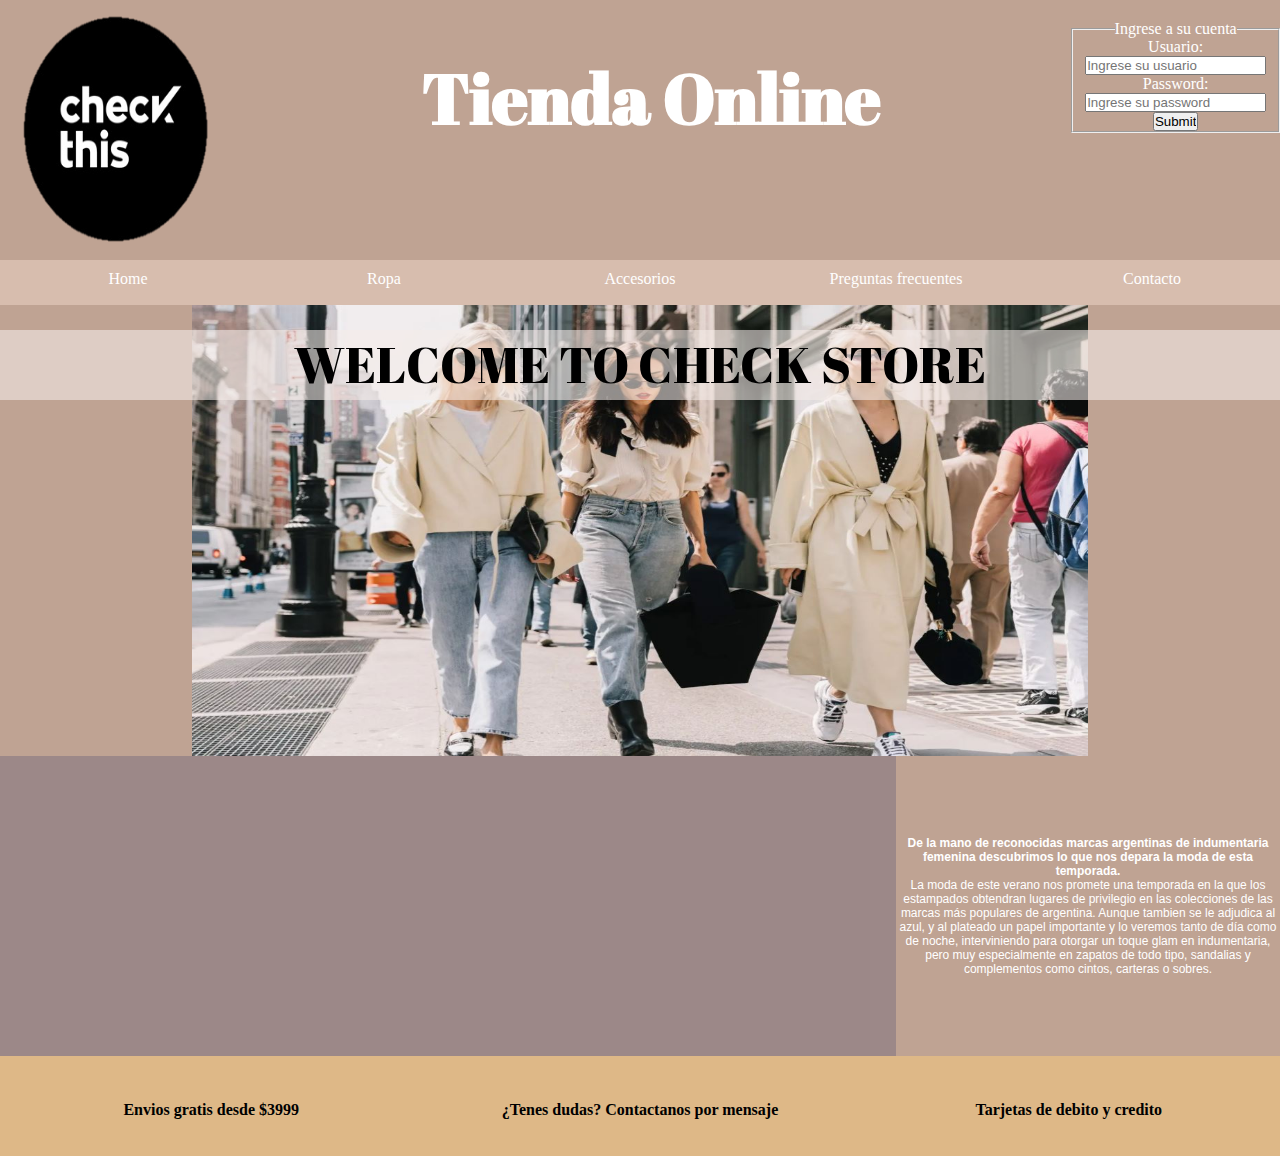
==== index.html @ e20232bd "version 17/1 full responsive" ====
<!doctype html>
<body>
    <header>
        <div id="padre"><title>CHECK Tienda online de moda</title>
            <meta name="viewport" content="width=device-width, inictial-scale=1.0">
            <link rel="stylesheet" href="ccs/estilo.css" />  <!-- link a css -->
            <link rel="preconnect" href="https://fonts.googleapis.com">
            <link rel="preconnect" href="https://fonts.gstatic.com" crossorigin>
            <link href="https://fonts.googleapis.com/css2?family=Abril+Fatface&display=swap" rel="stylesheet">
            <link rel="icon" type="image/png" href="img/favicom.png">
            <a href="index.html"><img src="img/IMAGEN TIENDACHECK.png"></a>  <!-- Logo -->
            <h1 class="centrar"> Tienda Online</h1>
        
            <!-- Formulario de ingreso -->
            <form>
                <DIV class="user">
                    <fieldset>
                        <legend>Ingrese a su cuenta</legend>
                        <div>
                            <label for="nombrereusuario">Usuario:</label>
                            <input type="text" placeholder="Ingrese su usuario" id="nombrreusuario">
                        </div>
                        <div>
                            <label for="contra" >Password:</label>
                            <input type="password" placeholder="Ingrese su password" id="contra">
                        </div>
                        <input type="submit">
                    </fieldset>        
                </DIV>
            </form>
        </div>

            <!-- fila de nav -->       
        <div class="nav">
            <nav>
                <ul>
                    <li><a href="index.html"> Home </a></li>
                    <li><a href="html/Ropa.html">Ropa </a> </li>
                    <li><a href="html/Accesorios.html" >Accesorios </a> </li>
                    <li><a href="html/preguntas.html" > Preguntas frecuentes </a> </li>                        
                    <li><a href="html/Contacto.html"> Contacto </a> </li>
                </ul>
            </nav>
        </div>
    </header>


    <!-- inicio de main --> 
    <main>
        <div id="main">
            <div class="tituloPreguntas">WELCOME TO CHECK STORE</div>
            <div class="imagenhome"><img src="img/imagenPRIMAVERA.jpg"></div>    
            <div id="vid">
                <div class="video"><iframe width="700" height="413" src="https://www.youtube.com/embed/is6O29gQde8" title="YouTube video player" frameborder="0" allow="accelerometer; autoplay; clipboard-write; encrypted-media; gyroscope; picture-in-picture" allowfullscreen> </iframe></div>    
            </div>
            <div class="hijoparrafo"><Strong> De la mano de reconocidas marcas argentinas de indumentaria femenina descubrimos lo que nos depara la moda de esta temporada.</Strong><p>La moda de este verano nos promete una temporada en la que los estampados obtendran lugares de privilegio en las colecciones de las marcas más populares de argentina. Aunque tambien se le adjudica al azul, y al plateado un papel importante y lo veremos tanto de día como de noche, interviniendo para otorgar un toque glam en indumentaria, pero muy especialmente en zapatos de todo tipo, sandalias y complementos como cintos, carteras o sobres.</p></div>
        </div>
</main>

    <!-- inicio de footer -->
    <footer>
        <div id=footer>
            <div class="hijofooter"><strong> Envios gratis desde $3999 </strong></div>
            <div class="hijofooter"><strong> ¿Tenes dudas? Contactanos por mensaje </strong></div>
            <div class="hijofooter"><strong> Tarjetas de debito y credito </strong></div>
        </div>
    </footer>


</body>
---- ccs/estilo.css ----
*{
    margin:0;
    padding:0;
}


 /* HEADER  */ 

 #padre{
    height:260px;
    background-color: #BFA393;
    display: flex;
}
.centrar{
    text-align: center;
    font-family: 'Abril Fatface', cursive;
    color:white;
    position:relative;
    top: 50px;
    height: 70px;
    font-size: 70px;
    width: 80%;
}
.user{
    color:white;
    text-align: center;
    position:relative;
    top: 20px;
}

 /* NAV  */ 
.nav {
    height: 45px;
    text-align: center;
    background-color: #c49e88ad;
}
nav ul {
    list-style: none;
    display:flex;
    flex-direction: row;
    justify-content: center;
}
nav ul li {
    height: 40px;
    width: 20%;
    text-align: center;
}
nav ul li a {
    color:white;
    text-decoration: none;
    position: relative;
    height: 40px;
    top: 10px;
    width: 20%;
    text-align: center;
}
nav ul li:hover{
    background-color: grey;
}

 /* MAIN  */ 

#main{
    background-color:#BFA393;
    display: grid;
    grid-template-columns: 70% 30%;
    grid-template-rows: 60% 40%;
    grid-template-areas:"foto foto"
                        "video parrafo";
    height: auto;
    justify-items: center;
    font-size: 10px;
}
.imagenhome{
    width: 70%;
    grid-area: foto;
    background-color:rgba(172, 152, 146, 0.582);
}    
img {
    height: 100%;
    width: 100%;
}
#vid {
    height: 100%;
    width: 100%;
}
iframe {
    height: 100%;
    width: 100%;
}
.video{
    grid-area: video;
    height: 100%;
    width: 100%;
    align-self: center;
    background-color: rgb(156, 136, 136);
}
.hijoparrafo {
    text-align: center;
    grid-area: parrafo;
    background-color: #BFA393;
    color: white;
    font-family: Verdana, Geneva, Tahoma, sans-serif;
    align-self: center;
    font-size: 12px;
}
.tituloAccesorios{
    height: 70px;
    width: 30%;
    background-color: rgba(245, 236, 233, 0.582);
    text-align: center;
    font-family: 'Abril Fatface', cursive;
    color:black;
    font-size: 50px;
    position: absolute;
    top: 330px;
    left: 500px;
}
.tituloPreguntas{
    height: 70px;
    width: 100%;
    background-color: rgba(245, 236, 233, 0.582);
    text-align: center;
    font-family: 'Abril Fatface', cursive;
    color:black;
    font-size: 50px;
    position: absolute;
    top: 330px;
}
.preguntas{
    height: auto;
    font-size: 20px;
    width: 80%;
    position: relative;
    top: 150px;
    left: 50px;
}
#mainContacto{
    height: 600px;
    background-color:#BFA393;
}
#mainPreguntas{
    height: 600px;
    background-color:#BFA393;
}
.infoContacto{
    text-align: center;
    font-size: 20px;
    position: relative;
    top:150px;
}
.email{
    height: 50px;
    padding-top: 50px;
}
#mainRopaUno{
    background-color: #BFA393;
}
#mainRopaDos{
    display: grid;
    grid-template-columns: 25% 25% 25% 25%;
    grid-template-rows: 50% 50%;
    grid-template-areas:"a1 a2 a3 a4"
                        "a5 a6 a7 a8";
    height: auto;
    background-color: #BFA393;
    align-items: center;
}
.cuadroVentaA{
    height: 300px;
    text-align: center;
    grid-area: a1;
}
.cuadroVentaB{
    height: 300px;
    text-align: center;
    grid-area: a2;
}
.cuadroVentaC{
    height: 300px;
    text-align: center;
    grid-area: a3;
}
.cuadroVentaD{
    height: 300px;
    text-align: center;
    grid-area: a4;
}
.cuadroVentaE{
    height: 300px;
    text-align: center;
    grid-area: a5;
}
.cuadroVentaF{
    height: 300px;
    text-align: center;
    grid-area: a6;
}
.cuadroVentaG{
    height: 300px;
    text-align: center;
    grid-area: a7;
}
.cuadroVentaH{
    height: 300px;
    text-align: center;
    grid-area: a8;
}
.imagenes{
    height: 150px;
}
.imagenes img{
    height: 100%;
    width: auto;
}
/* FOOTER  */ 
#footer{
    display: flex;
    justify-content: space-between;
    align-items: center;
    background-color: burlywood; 
    height: 100px;
  }
  .hijofooter {
    width: 33%;
    text-align: center;
    align-self: center;
    position: relative;
    top: 0px;
    height: 50px;
    margin-top: 40px;
  }

/* -----------------------MEDIA QUERIE <600px (TABLET)------------------ */
@media only screen and (min-width: 428px) and (max-width:600px) {
    #padre{
        height:110px;
        background-color: #BFA393;
        display: flex;
    }
    .centrar{
        font-size: 30px;

    }
    .user{
        color:white;
        text-align: center;
        position:relative;
        top: 5px;
        font-size: 11px;
        height: auto;
    }
    .nav {
        height: 200px;
        text-align: center;
        background-color: #c49e88ad;
    }
    nav ul {
        list-style: none;
        display:grid;
        grid-template-columns: 100%;
        grid-template-rows: 20% 20% 20% 20% 20%;
        grid-template-areas: "home"
                            "ropa"
                            "accesorios"
                            "preguntas"
                            "contacto";
    
        justify-content: center;
    }
    nav ul li {
        width: 100%;
        text-align: center;
    }
    nav ul li a {
        color:white;
        text-decoration: none;
        position: relative;
        height: 200px;
        top: 10px;
        width: 20%;
        text-align: center;
    }
    #main{
        background-color:#BFA393;
        display: grid;
        grid-template-columns: 100%;
        grid-template-rows: 45% 30% 25%;
        grid-template-areas:"foto"
                            "video"
                            "parrafo";
        height: 1200px;
        justify-items: center;
    }
    .imagenhome{
        width: 100%;
        grid-area: foto;
        background-color:rgba(172, 152, 146, 0.582);
    }    
    img {
        height: 100%;
        width: 100%;
    }
    iframe {
        height: 100%;
        width: 100%;
    }
    .video{
        grid-area: video;
        height: 100%;
        width: 100%;
        align-self: center;
    }
    .hijoparrafo {
        font-size: 10px;
    }
    .tituloPreguntas{
        height: auto;
        width: 100%;
        font-size: 40px;
        position: absolute;
        top: 330px;
    }
    #mainPreguntas{
        height: 800px;
        background-color:#BFA393;
    }
    .preguntas{
        height: auto;
        font-size: 20px;
        width: 80%;
        position: relative;
        top: 150px;
    }
    #mainRopaDos{
        position: relative;
        top: 20px;
        display: grid;
        height: 1200px;
        grid-template-columns: 50% 50%;
        grid-template-rows: 25% 25% 25% 25%;
        grid-template-areas:"area1 area2" 
                            "area3 area4"
                            "area5 area6"
                            "area7 area8";
    }
    .inicioRopa{
        display: flex;
    }
    .cuadroVentaA{
        height: 300px;
        text-align: center;
        grid-area: area1;
    }
    .cuadroVentaB{
        height: 300px;
        text-align: center;
        grid-area: area2;
    }
    .cuadroVentaC{
        height: 300px;
        text-align: center;
        grid-area: area3;
    }
    .cuadroVentaD{
        height: 300px;
        text-align: center;
        grid-area: area4;
    }
    .cuadroVentaE{
        height: 300px;
        text-align: center;
        grid-area: area5;
    }
    .cuadroVentaF{
        height: 300px;
        text-align: center;
        grid-area: area6;
    }
    .cuadroVentaG{
        height: 300px;
        text-align: center;
        grid-area: area7;
    }
    .cuadroVentaH{
        height: 300px;
        text-align: center;
        grid-area: area8;
    }
    .imagenes{
        height: 150px;
    }
    .imagenes img{
        height: 100%;
        width: auto;
    }
    #imagenLentes {
        height: 100%;
        width: 100%;
    }
    #footer{
        display: flex;
        justify-content: space-between;
        background-color: burlywood; 
        align-items:center;
        height: 100px;
    }
    .hijofooter {
        width: 33%;
        text-align: center;
        align-self: center;
        position: relative;
        top: 0px;
        height: 50px;
        margin-top: 30px;
    }
    .hijoparrafo {
        font-size: 12px;
    }

}

/* -----------------------MEDIA QUERIE <428px (Mobile Vertical)------------------ */
@media only screen and (max-width:428px) {
    #main{
        display: grid;
        grid-template-columns: 100%;
        grid-template-rows: 45% 30% 25%;
        grid-template-areas:"foto"
                            "video"
                            "parrafo";
        height: 1200px;
        justify-items: center;
    }
    #padre{
            height:110px;
            background-color: #BFA393;
            display: flex;
    }
    .user{
            color:white;
            text-align: center;
            position:relative;
            top: 5px;
            font-size: 11px;
            height: auto;
    }
    .nav {
        height: 200px;
        text-align: center;
        background-color: #c49e88ad;
    }
    nav ul {
        list-style: none;
        display:grid;
        grid-template-columns: 100%;
        grid-template-rows: 20% 20% 20% 20% 20%;
        grid-template-areas: "home"
                            "ropa"
                            "accesorios"
                            "preguntas"
                            "contacto";
    
        justify-content: center;
    }
    nav ul li {
        width: 100%;
        text-align: center;
    }
    nav ul li a {
        color:white;
        text-decoration: none;
        position: relative;
        height: 200px;
        top: 10px;
        width: 20%;
        text-align: center;
    }
    .centrar{
        position:relative;
        top: 30px;
        font-size: 25px;
    }
    .imagenhome{
        width: 100%;
        grid-area: foto;
        height: auto;
    }  
    #main{
        height: 850px;
    }
    #mainRopaDos{
        position: relative;
        top: 20px;
        display: grid;
        background-color: #BFA393;
        height: 1200px;
        grid-template-columns: 50% 50%;
        grid-template-rows: 25% 25% 25% 25%;
        grid-template-areas:"area1 area2" 
                            "area3 area4"
                            "area5 area6"
                            "area7 area8";
    }
    .cuadroVentaA{
            height: 300px;
            text-align: center;
            grid-area: area1;
    }
    .cuadroVentaB{
            height: 300px;
            text-align: center;
            grid-area: area2;
    }
    .cuadroVentaC{
            height: 300px;
            text-align: center;
            grid-area: area3;
    }
    .cuadroVentaD{
            height: 300px;
            text-align: center;
            grid-area: area4;
    }
    .cuadroVentaE{
            height: 300px;
            text-align: center;
            grid-area: area5;
    }   
    .cuadroVentaF{
            height: 300px;
            text-align: center;
            grid-area: area6;
    }
    .cuadroVentaG{
            height: 300px;
            text-align: center;
            grid-area: area7;
    }
    .cuadroVentaH{
            height: 300px;
            text-align: center;
            grid-area: area8;
    }    
    .imagenes{
            height: 150px;
    }   
    .imagenes img{
            height: 100%;
            width: auto;
    } 
    #footer{
        display: flex;
        justify-content: space-between;
        background-color: burlywood; 
        align-items:center;
        height: 100px;
    }
    .hijofooter {
        width: 33%;
        text-align: center;
        align-self: center;
        position: relative;
        top: 0px;
        height: 50px;
        margin-top: 20px;
    }
    .preguntas{
        height: auto;
        font-size: 17px;
        width: 80%;
        position: relative;
        top: 150px;
    
}


/* -----------------------MEDIA QUERIE  600 < X < 992px ()------------------ */
    @media only screen and (min-width: 600px) and (max-width:992px) {
        .tituloPreguntas{
            height: auto;
            width: 100%;
            font-size: 40px;
 
        }
        #mainRopaDos{
            display: grid;
            grid-template-columns:33% 33% 33%;
            grid-template-rows: 33% 33% 33%;
            grid-template-areas:"a1 a2 a3"
                                "a4 a5 a6"
                                "a7 a8 a9";
            background-color: #BFA393;
            align-items: center;
        }
        .cuadroVentaA{
            height: 300px;
            text-align: center;
            grid-area: a1;
        }
        .cuadroVentaB{
            height: 300px;
            text-align: center;
            grid-area: a2;
        }
        .cuadroVentaC{
            height: 300px;
            text-align: center;
            grid-area: a3;
        }
        .cuadroVentaD{
            height: 300px;
            text-align: center;
            grid-area: a4;
        }
        .cuadroVentaE{
            height: 300px;
            text-align: center;
            grid-area: a5;
        }
        .cuadroVentaF{
            height: 300px;
            text-align: center;
            grid-area: a6;
        }
        .cuadroVentaG{
            height: 300px;
            text-align: center;
            grid-area: a7;
        }
        .cuadroVentaH{
            height: 300px;
            text-align: center;
            grid-area: a8;
        }
    }
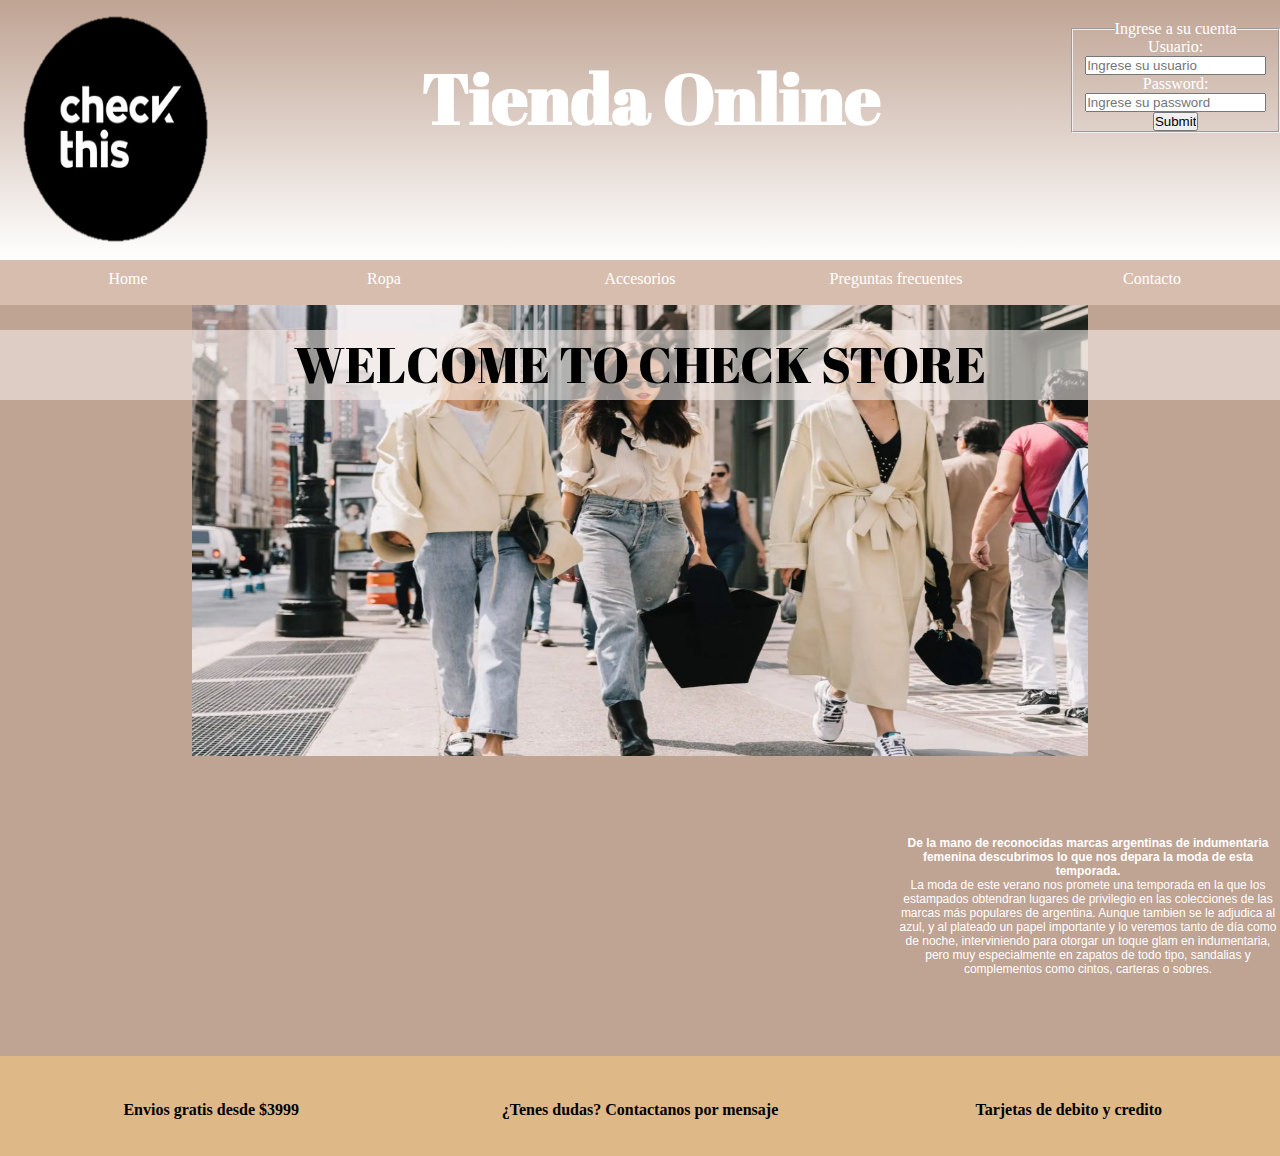
==== commit 06ebba05: "Correcciones del desafio" ====
--- a/index.html
+++ b/index.html
@@ -1,13 +1,17 @@
 <!doctype html>
+
+<head>
+    <meta name="viewport" content="width=device-width, inictial-scale=1.0">
+    <link rel="stylesheet" href="ccs/estilo.css" />  <!-- link a css -->
+    <link rel="preconnect" href="https://fonts.googleapis.com">
+    <link rel="preconnect" href="https://fonts.gstatic.com" crossorigin>
+    <link href="https://fonts.googleapis.com/css2?family=Abril+Fatface&display=swap" rel="stylesheet">
+    <link rel="icon" type="image/png" href="img/favicom.png">
+</head>
+
 <body>
     <header>
         <div id="padre"><title>CHECK Tienda online de moda</title>
-            <meta name="viewport" content="width=device-width, inictial-scale=1.0">
-            <link rel="stylesheet" href="ccs/estilo.css" />  <!-- link a css -->
-            <link rel="preconnect" href="https://fonts.googleapis.com">
-            <link rel="preconnect" href="https://fonts.gstatic.com" crossorigin>
-            <link href="https://fonts.googleapis.com/css2?family=Abril+Fatface&display=swap" rel="stylesheet">
-            <link rel="icon" type="image/png" href="img/favicom.png">
             <a href="index.html"><img src="img/IMAGEN TIENDACHECK.png"></a>  <!-- Logo -->
             <h1 class="centrar"> Tienda Online</h1>
         
--- a/ccs/estilo.css
+++ b/ccs/estilo.css
@@ -8,7 +8,7 @@
 
  #padre{
     height:260px;
-    background-color: #BFA393;
+    background-image: linear-gradient(to top,white, #BFA393);
     display: flex;
 }
 .centrar{
@@ -20,6 +20,17 @@
     height: 70px;
     font-size: 70px;
     width: 80%;
+    animation-name: titulotienda;
+    animation-duration: 4s;
+    animation-iteration-count: 1;
+}
+@keyframes titulotienda{
+    0% {
+        font-size: 20px;
+    }
+    100% {
+        font-size: 70px;
+    }
 }
 .user{
     color:white;
@@ -40,28 +51,31 @@
     flex-direction: row;
     justify-content: center;
 }
-nav ul li {
-    height: 40px;
-    width: 20%;
-    text-align: center;
-}
 nav ul li a {
     color:white;
     text-decoration: none;
     position: relative;
-    height: 40px;
+    height: 45px;
     top: 10px;
     width: 20%;
     text-align: center;
 }
+
+nav ul li {
+    height: 45px;
+    width: 20%;
+    text-align: center;
+    transition: all 1s ;
+}
 nav ul li:hover{
     background-color: grey;
 }
 
+
  /* MAIN  */ 
 
 #main{
-    background-color:#BFA393;
+    background-color: #BFA393;
     display: grid;
     grid-template-columns: 70% 30%;
     grid-template-rows: 60% 40%;
@@ -91,9 +105,10 @@
 .video{
     grid-area: video;
     height: 100%;
-    width: 100%;
+    width: 80%;
+    position: relative;
+    left: 120px;
     align-self: center;
-    background-color: rgb(156, 136, 136);
 }
 .hijoparrafo {
     text-align: center;
@@ -170,6 +185,13 @@
     height: 300px;
     text-align: center;
     grid-area: a1;
+}
+
+div fieldset img {
+    transition: all 1s;
+}
+fieldset img:hover {
+    height: 250px;
 }
 .cuadroVentaB{
     height: 300px;
@@ -249,6 +271,196 @@
         top: 5px;
         font-size: 11px;
         height: auto;
+    }
+    .nav {
+        height: 220px;
+        text-align: center;
+        background-color: #c49e88ad;
+    }
+    nav ul {
+        list-style: none;
+        display:grid;
+        grid-template-columns: 100%;
+        grid-template-rows: 20% 20% 20% 20% 20%;
+        grid-template-areas: "home"
+                            "ropa"
+                            "accesorios"
+                            "preguntas"
+                            "contacto";
+        justify-content: center;
+    }
+    nav ul li {
+        width: 100%;
+        text-align: center;
+        transition: all 2s;
+    }
+
+    nav ul li a {
+        color:white;
+        text-decoration: none;
+        position: relative;
+        height: 200px;
+        top: 10px;
+        width: 20%;
+        text-align: center;
+    }
+
+    #main{
+        background-color:#BFA393;
+        display: grid;
+        grid-template-columns: 100%;
+        grid-template-rows: 45% 30% 25%;
+        grid-template-areas:"foto"
+                            "video"
+                            "parrafo";
+        height: 1200px;
+        justify-items: center;
+    }
+    .imagenhome{
+        width: 100%;
+        grid-area: foto;;
+    }    
+    img {
+        height: 100%;
+        width: 100%;
+    }
+    iframe {
+        height: 100%;
+        width: 100%;
+    }
+    .video{
+        grid-area: video;
+        height: 100%;
+        width: 100%;
+        align-self: center;
+    }
+    .hijoparrafo {
+        font-size: 10px;
+    }
+    .tituloPreguntas{
+        height: auto;
+        width: 100%;
+        font-size: 40px;
+        position: absolute;
+        top: 330px;
+    }
+    #mainPreguntas{
+        height: 800px;
+        background-color:#BFA393;
+    }
+    .preguntas{
+        height: auto;
+        font-size: 20px;
+        width: 80%;
+        position: relative;
+        top: 150px;
+    }
+    #mainRopaDos{
+        position: relative;
+        top: 20px;
+        display: grid;
+        height: 1200px;
+        grid-template-columns: 50% 50%;
+        grid-template-rows: 25% 25% 25% 25%;
+        grid-template-areas:"area1 area2" 
+                            "area3 area4"
+                            "area5 area6"
+                            "area7 area8";
+    }
+    .inicioRopa{
+        display: flex;
+    }
+    .cuadroVentaA{
+        height: 300px;
+        text-align: center;
+        grid-area: area1;
+    }
+    .cuadroVentaB{
+        height: 300px;
+        text-align: center;
+        grid-area: area2;
+    }
+    .cuadroVentaC{
+        height: 300px;
+        text-align: center;
+        grid-area: area3;
+    }
+    .cuadroVentaD{
+        height: 300px;
+        text-align: center;
+        grid-area: area4;
+    }
+    .cuadroVentaE{
+        height: 300px;
+        text-align: center;
+        grid-area: area5;
+    }
+    .cuadroVentaF{
+        height: 300px;
+        text-align: center;
+        grid-area: area6;
+    }
+    .cuadroVentaG{
+        height: 300px;
+        text-align: center;
+        grid-area: area7;
+    }
+    .cuadroVentaH{
+        height: 300px;
+        text-align: center;
+        grid-area: area8;
+    }
+    .imagenes img{
+        height: 100%;
+        width: auto;
+    }
+
+    #footer{
+        display: flex;
+        justify-content: space-between;
+        background-color: burlywood; 
+        align-items:center;
+        height: 100px;
+    }
+    .hijofooter {
+        width: 33%;
+        text-align: center;
+        align-self: center;
+        position: relative;
+        top: 0px;
+        height: 50px;
+        margin-top: 30px;
+    }
+    .hijoparrafo {
+        font-size: 12px;
+    }
+
+}
+
+/* -----------------------MEDIA QUERIE <428px (Mobile Vertical)------------------ */
+@media only screen and (max-width:428px) {
+    #main{
+        display: grid;
+        grid-template-columns: 100%;
+        grid-template-rows: 45% 30% 25%;
+        grid-template-areas:"foto"
+                            "video"
+                            "parrafo";
+        height: 1200px;
+        justify-items: center;
+    }
+    #padre{
+            height:110px;
+            background-color: #BFA393;
+            display: flex;
+    }
+    .user{
+            color:white;
+            text-align: center;
+            position:relative;
+            top: 5px;
+            font-size: 11px;
+            height: auto;
     }
     .nav {
         height: 200px;
@@ -271,210 +483,13 @@
     nav ul li {
         width: 100%;
         text-align: center;
-    }
-    nav ul li a {
-        color:white;
-        text-decoration: none;
-        position: relative;
-        height: 200px;
-        top: 10px;
-        width: 20%;
-        text-align: center;
-    }
-    #main{
-        background-color:#BFA393;
-        display: grid;
-        grid-template-columns: 100%;
-        grid-template-rows: 45% 30% 25%;
-        grid-template-areas:"foto"
-                            "video"
-                            "parrafo";
-        height: 1200px;
-        justify-items: center;
-    }
-    .imagenhome{
-        width: 100%;
-        grid-area: foto;
-        background-color:rgba(172, 152, 146, 0.582);
-    }    
-    img {
+        transition: all 1s ;
+        height: 50px;
+    }
+    nav ul li:hover{
+        background-color: grey;
         height: 100%;
-        width: 100%;
-    }
-    iframe {
-        height: 100%;
-        width: 100%;
-    }
-    .video{
-        grid-area: video;
-        height: 100%;
-        width: 100%;
-        align-self: center;
-    }
-    .hijoparrafo {
-        font-size: 10px;
-    }
-    .tituloPreguntas{
-        height: auto;
-        width: 100%;
-        font-size: 40px;
-        position: absolute;
-        top: 330px;
-    }
-    #mainPreguntas{
-        height: 800px;
-        background-color:#BFA393;
-    }
-    .preguntas{
-        height: auto;
-        font-size: 20px;
-        width: 80%;
-        position: relative;
-        top: 150px;
-    }
-    #mainRopaDos{
-        position: relative;
-        top: 20px;
-        display: grid;
-        height: 1200px;
-        grid-template-columns: 50% 50%;
-        grid-template-rows: 25% 25% 25% 25%;
-        grid-template-areas:"area1 area2" 
-                            "area3 area4"
-                            "area5 area6"
-                            "area7 area8";
-    }
-    .inicioRopa{
-        display: flex;
-    }
-    .cuadroVentaA{
-        height: 300px;
-        text-align: center;
-        grid-area: area1;
-    }
-    .cuadroVentaB{
-        height: 300px;
-        text-align: center;
-        grid-area: area2;
-    }
-    .cuadroVentaC{
-        height: 300px;
-        text-align: center;
-        grid-area: area3;
-    }
-    .cuadroVentaD{
-        height: 300px;
-        text-align: center;
-        grid-area: area4;
-    }
-    .cuadroVentaE{
-        height: 300px;
-        text-align: center;
-        grid-area: area5;
-    }
-    .cuadroVentaF{
-        height: 300px;
-        text-align: center;
-        grid-area: area6;
-    }
-    .cuadroVentaG{
-        height: 300px;
-        text-align: center;
-        grid-area: area7;
-    }
-    .cuadroVentaH{
-        height: 300px;
-        text-align: center;
-        grid-area: area8;
-    }
-    .imagenes{
-        height: 150px;
-    }
-    .imagenes img{
-        height: 100%;
-        width: auto;
-    }
-    #imagenLentes {
-        height: 100%;
-        width: 100%;
-    }
-    #footer{
-        display: flex;
-        justify-content: space-between;
-        background-color: burlywood; 
-        align-items:center;
-        height: 100px;
-    }
-    .hijofooter {
-        width: 33%;
-        text-align: center;
-        align-self: center;
-        position: relative;
-        top: 0px;
-        height: 50px;
-        margin-top: 30px;
-    }
-    .hijoparrafo {
-        font-size: 12px;
-    }
-
-}
-
-/* -----------------------MEDIA QUERIE <428px (Mobile Vertical)------------------ */
-@media only screen and (max-width:428px) {
-    #main{
-        display: grid;
-        grid-template-columns: 100%;
-        grid-template-rows: 45% 30% 25%;
-        grid-template-areas:"foto"
-                            "video"
-                            "parrafo";
-        height: 1200px;
-        justify-items: center;
-    }
-    #padre{
-            height:110px;
-            background-color: #BFA393;
-            display: flex;
-    }
-    .user{
-            color:white;
-            text-align: center;
-            position:relative;
-            top: 5px;
-            font-size: 11px;
-            height: auto;
-    }
-    .nav {
-        height: 200px;
-        text-align: center;
-        background-color: #c49e88ad;
-    }
-    nav ul {
-        list-style: none;
-        display:grid;
-        grid-template-columns: 100%;
-        grid-template-rows: 20% 20% 20% 20% 20%;
-        grid-template-areas: "home"
-                            "ropa"
-                            "accesorios"
-                            "preguntas"
-                            "contacto";
-    
-        justify-content: center;
-    }
-    nav ul li {
-        width: 100%;
-        text-align: center;
-    }
-    nav ul li a {
-        color:white;
-        text-decoration: none;
-        position: relative;
-        height: 200px;
-        top: 10px;
-        width: 20%;
-        text-align: center;
+
     }
     .centrar{
         position:relative;
@@ -571,6 +586,7 @@
         width: 80%;
         position: relative;
         top: 150px;
+    }
     
 }
 
